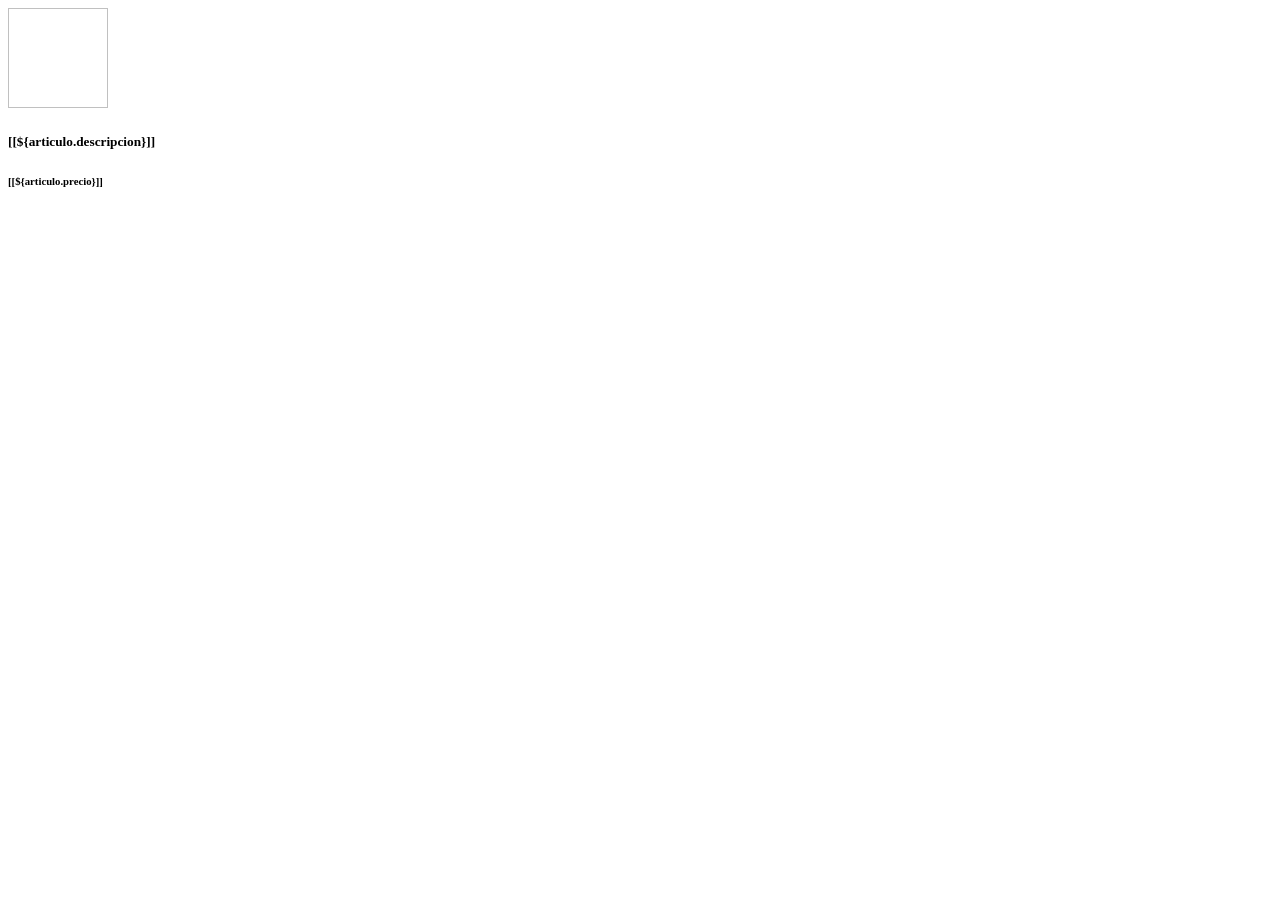
==== src/main/resources/templates/index.html @ ed72cde0 "Push #8 Se realiazo la internalizacion y el login de la tienda en linea y error 403" ====
<!DOCTYPE html>
<html xmlns:th="http://thymeleaf.org" xmlns="http://w3.org/1999/xhtml">

<head th:replace="~{layout/plantilla :: head}">
    <!-- <meta charset="UTF-8"> -->
    <!-- <link rel="stylesheet" th:href="@{/styles/index.css}"> -->
    <!-- <title>Inicio</title> -->
</head>

<body>

    <header th:replace="~{layout/plantilla :: header}">

    </header>

    <div class="container">

        <div class="row row-cols-3">

            <div th:each="articulo : ${articulos}" class="card">

                <div class="card-body">

                    <img th:src="${articulo.imagen}" width="100px" height="100px" alt="">
                    <h5 class="card-title">[[${articulo.descripcion}]]</h5>
                    <h6 class="card-subtitle mb-2 text-muted text-end">[[${articulo.precio}]]</h6>
                    <a class="card-link" th:href="@{/carrito/comprar/} + ${articulo.id_articulo}"></a>

                </div>

            </div>

        </div>

    </div>

    <!-- <header class="flex-container header"> -->
    <!-- <div class="header-sections"> -->
    <!-- <ul class="header-sections-list"> -->
    <!-- <li class="item"><a th:href="@{/}" th:text="Inicio"></a></li> -->
    <!-- <li class="item"><a th:href="@{/cliente/listar}" th:text="Listar"></a></li> -->
    <!-- <li class="item"><a th:href="@{/cliente/agregar}" th:text="Agregar"></a></li> -->
    <!-- </ul> -->
    <!-- </div> -->
    <!-- </header> -->

    <!-- <section class="flex-container section"> -->

    <!-- <div class="item1"> -->
    <!-- <h1> -->
    <!-- Clientes -->
    <!-- </h1> -->
    <!-- </div> -->

    <!-- </section> -->

    <footer th:replace="~{layout/plantilla :: footer}">


    </footer>
</body>

</html>
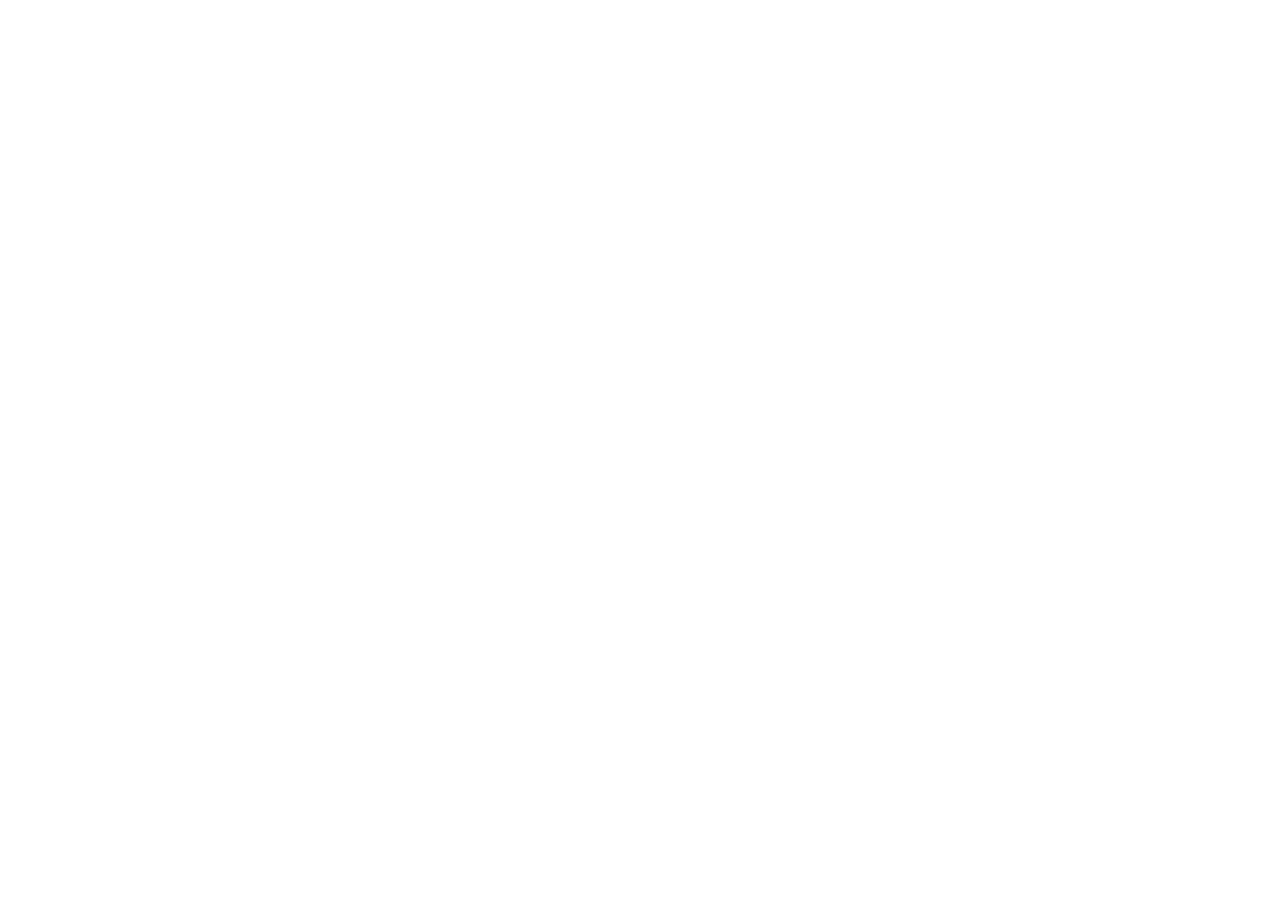
==== commit 0fc2f47b: "PUsh #10 *correcion el anterior push era el 9*, en este push se agrego el carrito de compras para la" ====
--- a/src/main/resources/templates/index.html
+++ b/src/main/resources/templates/index.html
@@ -1,63 +1,22 @@
 <!DOCTYPE html>
-<html xmlns:th="http://thymeleaf.org" xmlns="http://w3.org/1999/xhtml">
+<html xmlns:th="http://www.thymeleaf.org"
+      xmlns="http://www.w3.org/1999/xhtml"
+      xmlns:sec="http://thymeleaf.org/extras/spring-security">
+    <head th:replace="~{layout/plantilla :: head}">
+        <title>TecnoProductions</title>        
+    </head>
+    <body>
+        <header th:replace="~{layout/plantilla :: header}"/>
+        <section th:replace="~{carrito/fragmentosCarrito :: listadoArticulos}"/>
+        <footer th:replace="~{layout/plantilla :: footer}"/>  
 
-<head th:replace="~{layout/plantilla :: head}">
-    <!-- <meta charset="UTF-8"> -->
-    <!-- <link rel="stylesheet" th:href="@{/styles/index.css}"> -->
-    <!-- <title>Inicio</title> -->
-</head>
-
-<body>
-
-    <header th:replace="~{layout/plantilla :: header}">
-
-    </header>
-
-    <div class="container">
-
-        <div class="row row-cols-3">
-
-            <div th:each="articulo : ${articulos}" class="card">
-
-                <div class="card-body">
-
-                    <img th:src="${articulo.imagen}" width="100px" height="100px" alt="">
-                    <h5 class="card-title">[[${articulo.descripcion}]]</h5>
-                    <h6 class="card-subtitle mb-2 text-muted text-end">[[${articulo.precio}]]</h6>
-                    <a class="card-link" th:href="@{/carrito/comprar/} + ${articulo.id_articulo}"></a>
-
-                </div>
-
-            </div>
-
-        </div>
-
-    </div>
-
-    <!-- <header class="flex-container header"> -->
-    <!-- <div class="header-sections"> -->
-    <!-- <ul class="header-sections-list"> -->
-    <!-- <li class="item"><a th:href="@{/}" th:text="Inicio"></a></li> -->
-    <!-- <li class="item"><a th:href="@{/cliente/listar}" th:text="Listar"></a></li> -->
-    <!-- <li class="item"><a th:href="@{/cliente/agregar}" th:text="Agregar"></a></li> -->
-    <!-- </ul> -->
-    <!-- </div> -->
-    <!-- </header> -->
-
-    <!-- <section class="flex-container section"> -->
-
-    <!-- <div class="item1"> -->
-    <!-- <h1> -->
-    <!-- Clientes -->
-    <!-- </h1> -->
-    <!-- </div> -->
-
-    <!-- </section> -->
-
-    <footer th:replace="~{layout/plantilla :: footer}">
-
-
-    </footer>
-</body>
-
+        <script>
+            function addCard(formulario){             
+            var valor=formulario.elements[0].value;                
+            var url = '/carrito/agregar';
+            url = url + '/' +valor;
+            $("#resultsBlock").load(url);         
+            }
+        </script>
+    </body>
 </html>
